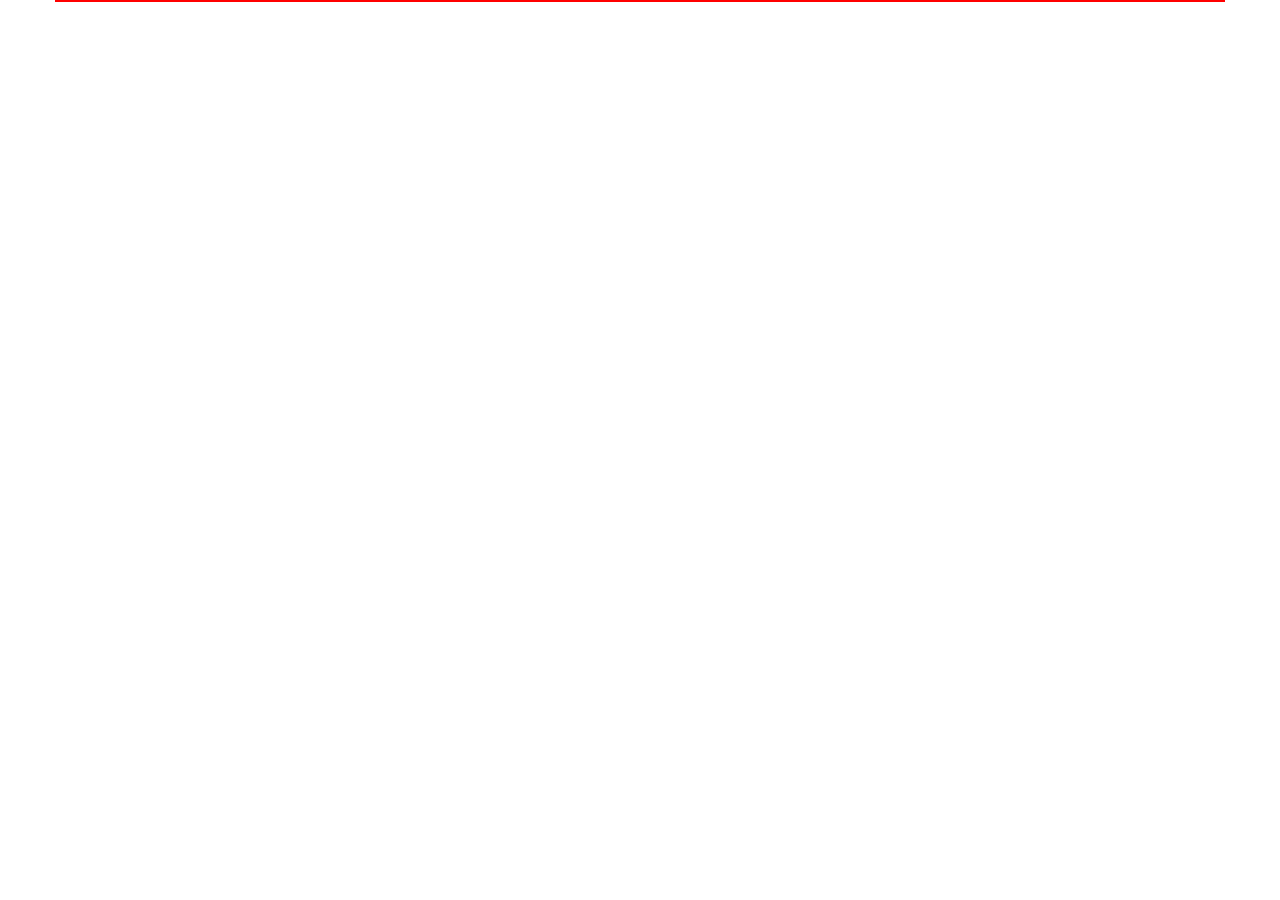
==== main/src/index.html @ f6c02198 "test" ====
<!Doctype HTML>
	<!--我又要加上一行-->
	<!--这是加的另一行噢，试试看-->
	<!--我会用merge了-->
	<!--在master上加了一行-->
<html>
<html lang="zh-CN">
	<head>
		<meta charset="utf-8">
		<!--设置文档兼容类型，表示使用ie浏览器的最新模式-->
		<meta http-equiv="X-UA-Compatible" content="IE=Edge">
		<!--设置视口的宽度（为设备的理想宽度），页面缩放初始比例值<理想宽度/可见宽度>-->
		<meta name="viewport" content="width=device-width, initial-scale=1">
		<!--上述三个标签必须放在最前面-->

		<title>Tzontlilic的主站</title>

		<!--<link href="./style.css" rel="stylesheet" type="text/css">--><!--之前自己写的样式表-->
		<!--引用bootstrap的样式表-->
		<link href="../lib/bootstrap.css" rel="stylesheet" type="text/css">
		<script src="../lib/jquery.min.js"></script>
		<!--引入bootstrap-->
		<script src="../lib/bootstrap.js"></script>
		<script src="./index.js"></script>
	
<style>
	div{
	
		border:1px solid red;
	}
</style>
	</head>
	<body>
		<div class="container"> <!--响应式布局容器-->	

		</div><!--容器-->
	</body>
</html>
---- main/src/style.css ----
body{
}
#father{
	height:auto;
	width:auto;
	align:center;
	float:left;
}
#weblogo  {
	height: 60px;
	width:  90px;
	float:left;
}
#headimg{ 
	background:url(../img/headimg.png);
	background-size: 100% 100%;
	width: 950px;
	height: 60px;
	float:left;
	margin-left:5px;
	margin-right:5px;
}
#loginPart{ 

	width:350px;
	height:60px;
	float:right;
}
#login{

	background-color: #5e758f;
	border-radius: 25px;
	border:1px solid green;
	width:80px;
	height:40px;
	line-height:40px;
	margin-left: 30px;
	margin-top: 10px;
	float:left;
	text-align:center;
}
#logging{ 
	border-radius:30px;	
	margin-top:30px;
	height:500px;
	width: 80%;
	margin-left: 10%;
	margin-right: 10%;
	float:left;
}

#logging> div{
	border: 1px dashed #5e758f;
	border-radius:30px;	
	height:480px;
	width:60%;
	margin-top:30px;
	margin-left: 20%;
	margin-right: 20%;
	margin-bottom:30px;
	float:left;
	text-align:center;
}
#registing{	
	border-radius:30px;	
	margin-top:30px;
	height:600px;
	width: 80%;
	margin-left: 10%;
	margin-right: 10%;
	float:left;
}
#registing> div{
	border: 1px dashed #5e758f;
	border-radius:30px;	
	height:550px;
	width:60%;
	margin-top:30px;
	margin-left: 20%;
	margin-right: 20%;
	margin-bottom:30px;
	float:left;
	text-align:center;
}
input {
  box-sizing: border-box;
  text-align:center;
  font-size:1.4em;
  width:30%;
  height:40px;
  border-radius:4px;
  border:1px solid #c8cccf;
  color:#6a6f77;
  text-decoration:none;
  width:30%;
  margin-left: 35%;
  margin-right: 35%;
}
input[type="submit"]{
	background-color: #71a364;
	color: white;
	text-align:center;
}
select{
	width:20%;
	height: 30px;
}
#regist{ 

	background-color: #5e758f;
	border-radius: 25px;
	border: 1px solid green;
	width:80px;
	height:40px;
	line-height:40px;
	margin-left: 30px;
	margin-top: 10px;
	float:left;
	text-align:center;
}
#logout{ 
	background-color: #5e758f;
	border-radius:25px;
	border: 1px solid green;
	width:80px;
	height:40px;
	line-height:40px;
	margin-left: 30px;
	margin-top: 10px;
	float:left;
	text-align:center;
}
#leader{
	border:1px solid #cbb3db;
	height: 50px;
	width: 100%;
	float:left;
	background-color: #67818f;
}

#leader > div{
	line-height:50px;
	height:50px;
	width:50px;
	float:left;
	margin-left: 20px;
}
#leader > font{
	height:40px;
	line-height:50px;
}
#img{ 
	margin-top:30px;
	width: 80%;
	margin-left: 10%;
	margin-right: 10%;
	float:left;
}
#friendlink{ 
	background-color:#1a191a;
	margin-top: 30px;
	border:1px solid #72898a;
	height: 100px;
	width: 100%;
	float:left;
}
#friendlink > div{
	width: 48%;
	height: 80px;
	float:left;
	margin-left:10px;
	margin-top:10px;
	margin-bottom:10px;
}
#copyright{ 
	height: 30px;
	width:100%;
	float:left;
	background-color: #67818f;
}

img{
	max-height:100%;
	max-width:100%;
}
label.error{

	color:red;
}
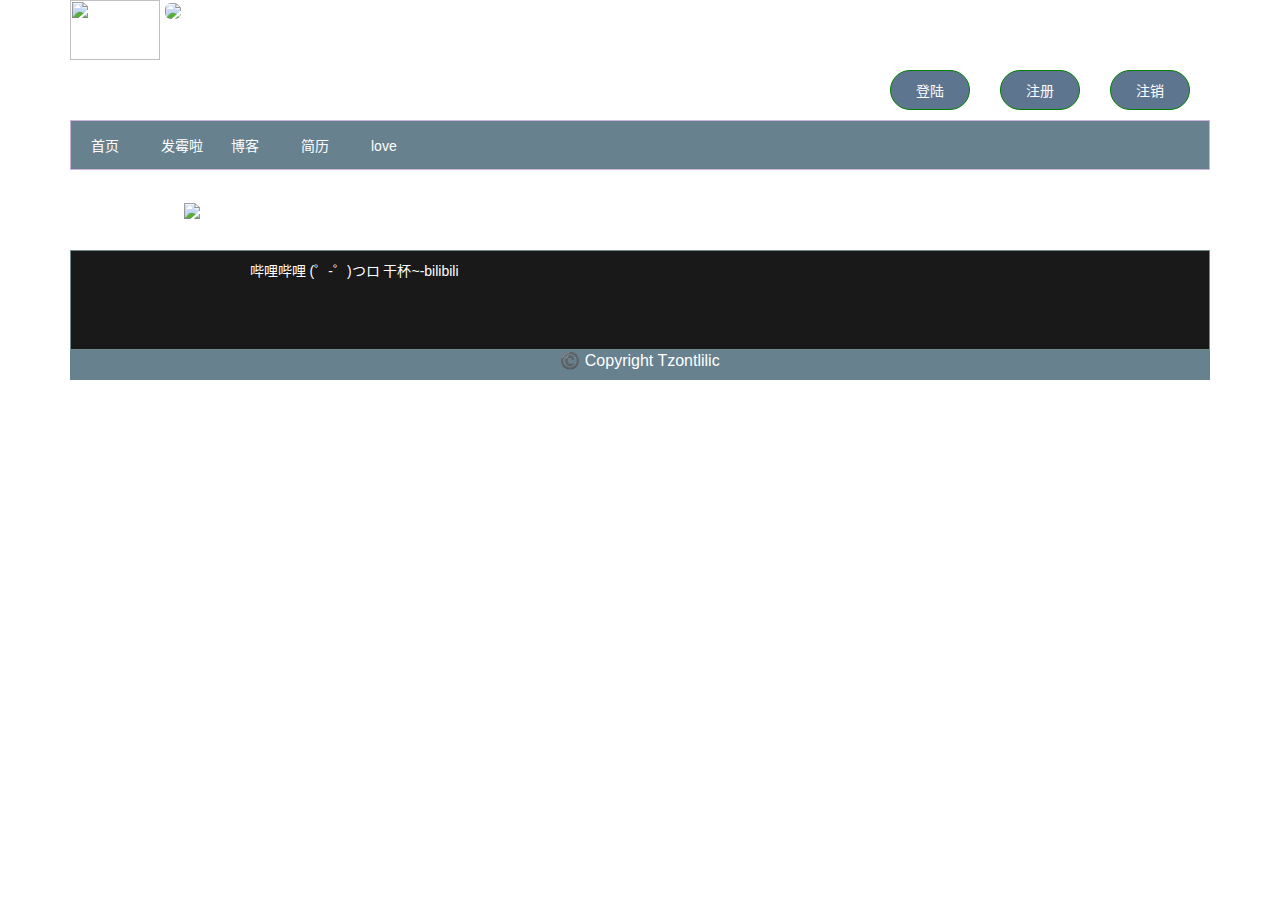
==== commit cb5d4f1e: "修复一些编码问题" ====
--- a/main/src/index.html
+++ b/main/src/index.html
@@ -15,7 +15,7 @@
 
 		<title>Tzontlilic的主站</title>
 
-		<!--<link href="./style.css" rel="stylesheet" type="text/css">--><!--之前自己写的样式表-->
+		<link href="./style.css" rel="stylesheet" type="text/css"><!--之前自己写的样式表-->
 		<!--引用bootstrap的样式表-->
 		<link href="../lib/bootstrap.css" rel="stylesheet" type="text/css">
 		<script src="../lib/jquery.min.js"></script>
@@ -23,16 +23,84 @@
 		<script src="../lib/bootstrap.js"></script>
 		<script src="./index.js"></script>
 	
-<style>
-	div{
-	
-		border:1px solid red;
-	}
-</style>
 	</head>
 	<body>
 		<div class="container"> <!--响应式布局容器-->	
+			<!--网页logo-->
+			<div id="weblogo">
+				<img height="60px" width="90px"  src="../img/logo2.png"/>
+			</div>
 
+			<!--额头图片-->
+			<div id="headimg" >
+				<img class="img-rounded" src="../img/headimg.png">		
+			</div>
+
+			<!--登陆超链接部分-->
+			<div id="loginPart">
+				<div id="login">
+					<a href="./login.html"><font color="white">登陆</font></a>	
+				</div>
+				<div id="regist">
+					<a href="./regist.html"><font color="white">注册</font></a>
+				</div>
+				<div id="logout">
+					<a href="#"><font color="white">注销</font></a>
+				</div>
+			</div>
+
+			<!--导航栏-->
+			<div id="leader">
+				<div>
+					<a href="./index.html"><font color="white">首页</font></a>
+				</div>
+				
+				<div>
+					<a href="#"><font color="white">发霉啦</font></a>
+				</div>
+
+				<div>
+					<a href="#"><font color="white">博客</font></a>
+				</div>
+
+				<div>
+					<a href="#"><font color="white">简历</font></a>
+				</div>
+				
+				<div>
+					<a href="./love.html"><font color="white">love</font></a>
+				</div>
+				
+			</div>
+
+			<!--图片内容-->
+			<div id="img" class="img-rounded">
+				<img  id="index_img" src="../img/background0.jpg"/>
+
+			</div>
+			
+			<!--友情链接-->
+			<div id="friendlink">
+				<div><!--左半边-->
+					<div align="center">
+						<a href="https://www.bilibili.com">
+							<font color="white">哔哩哔哩 (゜-゜)つロ 干杯~-bilibili</font>
+						</a>	
+					</div>
+				</div>
+				
+				<div> <!--右半边-->
+
+				</div>
+				
+			</div>
+			
+			<!--版权部分-->
+			<div id="copyright">
+				<div align="center">
+					<font text-align="center" color="white" size="3px">©️  Copyright Tzontlilic</font>
+				</div>
+			</div>
 		</div><!--容器-->
 	</body>
 </html>
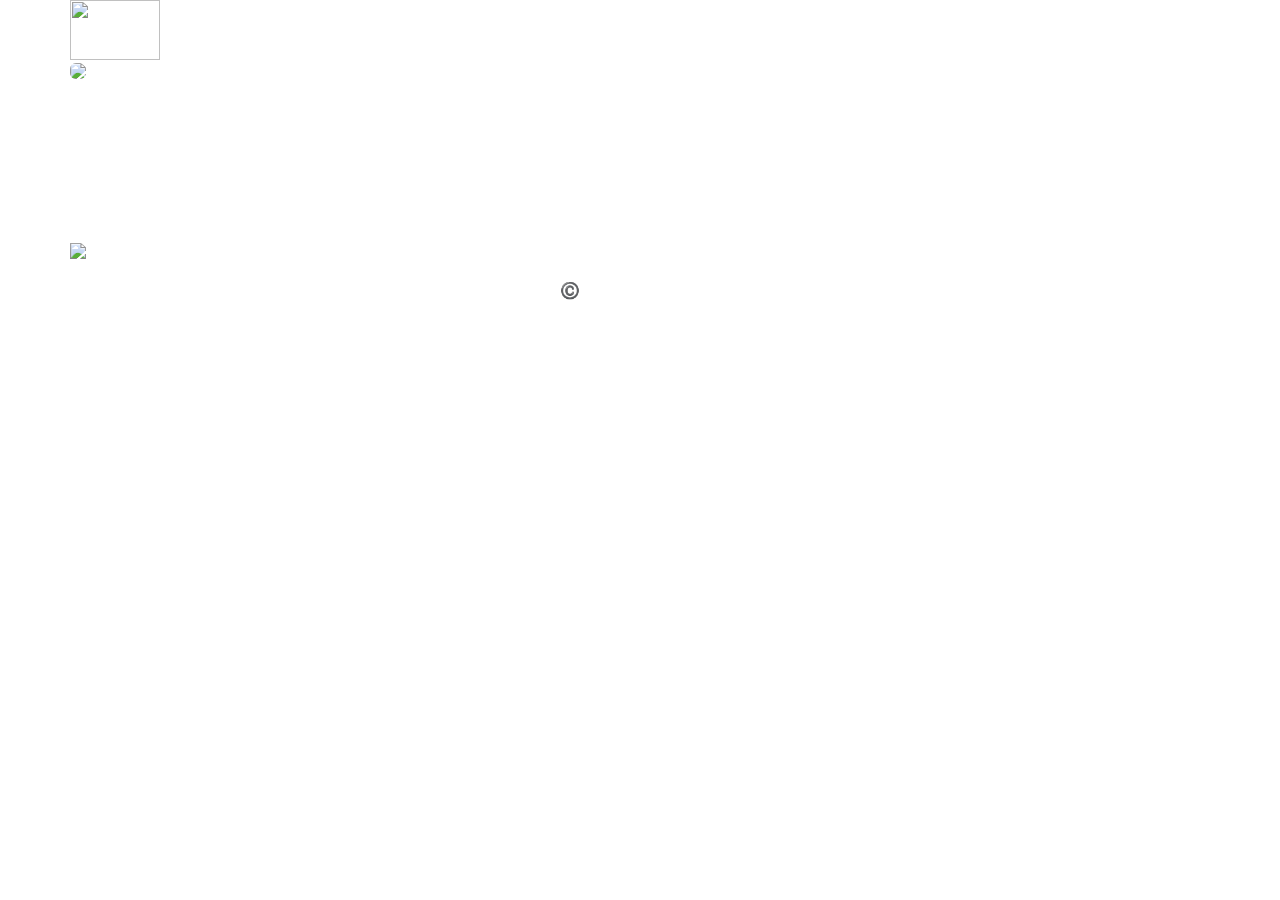
==== commit 1b59824c: "修复一些编码问题" ====
--- a/main/src/index.html
+++ b/main/src/index.html
@@ -1,8 +1,7 @@
 <!Doctype HTML>
 	<!--我又要加上一行-->
 	<!--这是加的另一行噢，试试看-->
-	<!--我会用merge了-->
-	<!--在master上加了一行-->
+	<!--在useBootstrap上加了一行-->
 <html>
 <html lang="zh-CN">
 	<head>
@@ -15,7 +14,7 @@
 
 		<title>Tzontlilic的主站</title>
 
-		<link href="./style.css" rel="stylesheet" type="text/css"><!--之前自己写的样式表-->
+		<!--<link href="./style.css" rel="stylesheet" type="text/css">--><!--之前自己写的样式表-->
 		<!--引用bootstrap的样式表-->
 		<link href="../lib/bootstrap.css" rel="stylesheet" type="text/css">
 		<script src="../lib/jquery.min.js"></script>
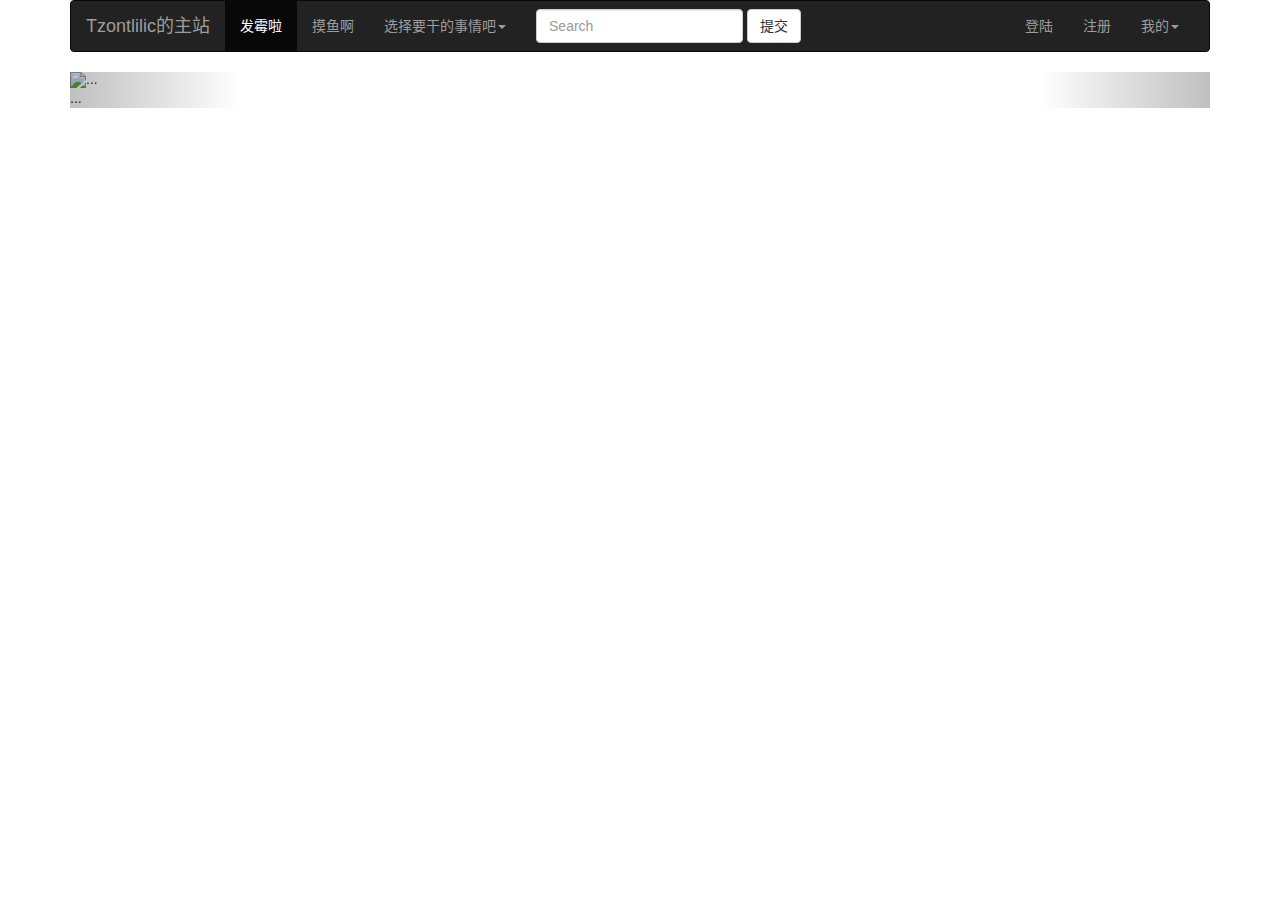
==== commit 8d835e05: "格式化了" ====
--- a/main/src/index.html
+++ b/main/src/index.html
@@ -1,105 +1,150 @@
 <!Doctype HTML>
-	<!--我又要加上一行-->
-	<!--这是加的另一行噢，试试看-->
-	<!--在useBootstrap上加了一行-->
+
+<!--我又要加上一行-->
+<!--这是加的另一行噢，试试看-->
+<!--我会用merge了-->
+<!--在master上加了一行-->
 <html>
-<html lang="zh-CN">
-	<head>
-		<meta charset="utf-8">
-		<!--设置文档兼容类型，表示使用ie浏览器的最新模式-->
-		<meta http-equiv="X-UA-Compatible" content="IE=Edge">
-		<!--设置视口的宽度（为设备的理想宽度），页面缩放初始比例值<理想宽度/可见宽度>-->
-		<meta name="viewport" content="width=device-width, initial-scale=1">
-		<!--上述三个标签必须放在最前面-->
+    <html lang="zh-CN">
+        <head>
+            <meta charset="utf-8">
+            <!--设置文档兼容类型，表示使用ie浏览器的最新模式-->
+            <meta http-equiv="X-UA-Compatible" content="IE=Edge">
+            <!--设置视口的宽度（为设备的理想宽度），页面缩放初始比例值<理想宽度/可见宽度>-->
+            <meta name="viewport" content="width=device-width, initial-scale=1">
+            <!--上述三个标签必须放在最前面-->
 
-		<title>Tzontlilic的主站</title>
+            <title>Tzontlilic的主站</title>
 
-		<!--<link href="./style.css" rel="stylesheet" type="text/css">--><!--之前自己写的样式表-->
-		<!--引用bootstrap的样式表-->
-		<link href="../lib/bootstrap.css" rel="stylesheet" type="text/css">
-		<script src="../lib/jquery.min.js"></script>
-		<!--引入bootstrap-->
-		<script src="../lib/bootstrap.js"></script>
-		<script src="./index.js"></script>
-	
-	</head>
-	<body>
-		<div class="container"> <!--响应式布局容器-->	
-			<!--网页logo-->
-			<div id="weblogo">
-				<img height="60px" width="90px"  src="../img/logo2.png"/>
-			</div>
+            <!--<link href="./style.css" rel="stylesheet" type="text/css">--><!--之前自己写的样式表-->
+            <!--引用bootstrap的样式表-->
+            <link href="../lib/bootstrap.css" rel="stylesheet" type="text/css">
+            <script src="../lib/jquery.min.js"></script>
+            <!--引入bootstrap-->
+            <script src="../lib/bootstrap.js"></script>
+            <script src="./index.js"></script>
 
-			<!--额头图片-->
-			<div id="headimg" >
-				<img class="img-rounded" src="../img/headimg.png">		
-			</div>
+            <style>
+            </style>
+        </head>
+        <body>
+            <div class="container"> <!--响应式布局容器-->	
 
-			<!--登陆超链接部分-->
-			<div id="loginPart">
-				<div id="login">
-					<a href="./login.html"><font color="white">登陆</font></a>	
-				</div>
-				<div id="regist">
-					<a href="./regist.html"><font color="white">注册</font></a>
-				</div>
-				<div id="logout">
-					<a href="#"><font color="white">注销</font></a>
-				</div>
-			</div>
 
-			<!--导航栏-->
-			<div id="leader">
-				<div>
-					<a href="./index.html"><font color="white">首页</font></a>
-				</div>
-				
-				<div>
-					<a href="#"><font color="white">发霉啦</font></a>
-				</div>
+                <!--导航栏-->
+                <nav class="navbar navbar-inverse">
+                    <div class="container-fluid">
+                        <!-- Brand and toggle get grouped for better mobile display -->
+                        <div class="navbar-header">
+                            <button type="button" class="navbar-toggle collapsed" data-toggle="collapse" data-target="#bs-example-navbar-collapse-1" aria-expanded="false">
+                                <span class="sr-only">Toggle navigation</span>
+                                <span class="icon-bar"></span>
+                                <span class="icon-bar"></span>
+                                <span class="icon-bar"></span>
+                            </button>
+                            <a class="navbar-brand" href="./index.html">Tzontlilic的主站</a>
+                        </div>
 
-				<div>
-					<a href="#"><font color="white">博客</font></a>
-				</div>
+                        <!-- Collect the nav links, forms, and other content for toggling -->
+                        <div class="collapse navbar-collapse" id="bs-example-navbar-collapse-1">
+                            <ul class="nav navbar-nav">
+                                <li class="active"><a href="#">发霉啦 <span class="sr-only">(current)</span></a></li>
+                                <li><a href="#">摸鱼啊</a></li>
+                                <li class="dropdown">
+                                    <a href="#" class="dropdown-toggle" data-toggle="dropdown" role="button" aria-haspopup="true" aria-expanded="false">选择要干的事情吧<span class="caret"></span></a>
+                                    <ul class="dropdown-menu">
+                                        <li><a href="https://www.bilibili.com">看会动漫</a></li>
+                                        <li><a href="https://www.bing.com">搜索点什么</a></li>
+                                        <li role="separator" class="divider"></li>
+                                        <li><a href="./love.html">嘿嘿嘿</a></li>
+                                    </ul>
+                                </li>
+                            </ul>
+                            <form class="navbar-form navbar-left">
+                                <div class="form-group">
+                                    <input type="text" class="form-control" placeholder="Search">
+                                </div>
+                                <button type="submit" class="btn btn-default">提交</button>
+                            </form>
+                            <ul class="nav navbar-nav navbar-right">
+                                <li><a href="./login.html">登陆</a>
+                                    <li><a href="./regist.html">注册</a></li>
+                                    <li class="dropdown">
+                                        <a href="#" class="dropdown-toggle" data-toggle="dropdown" role="button" aria-haspopup="true" aria-expanded="false">我的<span class="caret"></span></a>
+                                        <ul class="dropdown-menu">
+                                            <li><a href="#">($我的账号)</a></li>
+                                            <li><a href="#">($我的消息)</a></li>
+                                            <li role="separator" class="divider"></li>
+                                            <li><a href="#">退出登陆</a></li>
+                                        </ul>
+                                    </li>
+                            </ul>
+                        </div><!-- /.navbar-collapse -->
+                    </div><!-- /.container-fluid -->
+                </nav>
 
-				<div>
-					<a href="#"><font color="white">简历</font></a>
-				</div>
-				
-				<div>
-					<a href="./love.html"><font color="white">love</font></a>
-				</div>
-				
-			</div>
 
-			<!--图片内容-->
-			<div id="img" class="img-rounded">
-				<img  id="index_img" src="../img/background0.jpg"/>
 
-			</div>
-			
-			<!--友情链接-->
-			<div id="friendlink">
-				<div><!--左半边-->
-					<div align="center">
-						<a href="https://www.bilibili.com">
-							<font color="white">哔哩哔哩 (゜-゜)つロ 干杯~-bilibili</font>
-						</a>	
-					</div>
-				</div>
-				
-				<div> <!--右半边-->
 
-				</div>
-				
-			</div>
-			
-			<!--版权部分-->
-			<div id="copyright">
-				<div align="center">
-					<font text-align="center" color="white" size="3px">©️  Copyright Tzontlilic</font>
-				</div>
-			</div>
-		</div><!--容器-->
-	</body>
-</html>
+                <!--轮播图-->
+                <div id="carousel-example-generic" class="carousel slide" data-ride="carousel">
+                    <!-- Indicators -->
+                    <ol class="carousel-indicators">
+                        <li data-target="#carousel-example-generic" data-slide-to="0" class="active"></li>
+                        <li data-target="#carousel-example-generic" data-slide-to="1"></li>
+                        <li data-target="#carousel-example-generic" data-slide-to="2"></li>
+                        <li data-target="#carousel-example-generic" data-slide-to="3"></li>
+                        <li data-target="#carousel-example-generic" data-slide-to="4"></li>
+                    </ol>
+
+                    <!-- Wrapper for slides -->
+                    <div class="carousel-inner" role="listbox">
+                        <div class="item active">
+                            <img src="../img/background0.jpg" alt="...">
+                            <div class="carousel-caption">
+                                ...
+                            </div>
+                        </div>
+                        <div class="item">
+                            <img src="../img/background1.jpg" alt="...">
+                            <div class="carousel-caption">
+                                ...
+                            </div>
+                        </div>
+                        <div class="item">
+                            <img src="../img/background2.jpg" alt="...">
+                            <div class="carousel-caption">
+                                ...
+                            </div>
+                        </div>
+                        <div class="item">
+                            <img src="../img/background3.jpg" alt="...">
+                            <div class="carousel-caption">
+                                ...
+                            </div>
+                        </div>
+                        <div class="item">
+                            <img src="../img/background4.jpg" alt="...">
+                            <div class="carousel-caption">
+                                ...
+                            </div>
+                        </div>
+
+
+
+                        ...
+                    </div>
+
+                    <!-- Controls -->
+                    <a class="left carousel-control" href="#carousel-example-generic" role="button" data-slide="prev">
+                        <span class="glyphicon glyphicon-chevron-left" aria-hidden="true"></span>
+                        <span class="sr-only">Previous</span>
+                    </a>
+                    <a class="right carousel-control" href="#carousel-example-generic" role="button" data-slide="next">
+                        <span class="glyphicon glyphicon-chevron-right" aria-hidden="true"></span>
+                        <span class="sr-only">Next</span>
+                    </a>
+                </div>
+            </div><!--容器-->
+        </body>
+    </html>
--- a/main/src/style.css
+++ b/main/src/style.css
@@ -1,189 +1,189 @@
 body{
 }
 #father{
-	height:auto;
-	width:auto;
-	align:center;
-	float:left;
+    height:auto;
+    width:auto;
+    align:center;
+    float:left;
 }
 #weblogo  {
-	height: 60px;
-	width:  90px;
-	float:left;
+    height: 60px;
+    width:  90px;
+    float:left;
 }
 #headimg{ 
-	background:url(../img/headimg.png);
-	background-size: 100% 100%;
-	width: 950px;
-	height: 60px;
-	float:left;
-	margin-left:5px;
-	margin-right:5px;
+    background:url(../img/headimg.png);
+    background-size: 100% 100%;
+    width: 950px;
+    height: 60px;
+    float:left;
+    margin-left:5px;
+    margin-right:5px;
 }
 #loginPart{ 
 
-	width:350px;
-	height:60px;
-	float:right;
+    width:350px;
+    height:60px;
+    float:right;
 }
 #login{
 
-	background-color: #5e758f;
-	border-radius: 25px;
-	border:1px solid green;
-	width:80px;
-	height:40px;
-	line-height:40px;
-	margin-left: 30px;
-	margin-top: 10px;
-	float:left;
-	text-align:center;
+    background-color: #5e758f;
+    border-radius: 25px;
+    border:1px solid green;
+    width:80px;
+    height:40px;
+    line-height:40px;
+    margin-left: 30px;
+    margin-top: 10px;
+    float:left;
+    text-align:center;
 }
 #logging{ 
-	border-radius:30px;	
-	margin-top:30px;
-	height:500px;
-	width: 80%;
-	margin-left: 10%;
-	margin-right: 10%;
-	float:left;
+    border-radius:30px;	
+    margin-top:30px;
+    height:500px;
+    width: 80%;
+    margin-left: 10%;
+    margin-right: 10%;
+    float:left;
 }
 
 #logging> div{
-	border: 1px dashed #5e758f;
-	border-radius:30px;	
-	height:480px;
-	width:60%;
-	margin-top:30px;
-	margin-left: 20%;
-	margin-right: 20%;
-	margin-bottom:30px;
-	float:left;
-	text-align:center;
+    border: 1px dashed #5e758f;
+    border-radius:30px;	
+    height:480px;
+    width:60%;
+    margin-top:30px;
+    margin-left: 20%;
+    margin-right: 20%;
+    margin-bottom:30px;
+    float:left;
+    text-align:center;
 }
 #registing{	
-	border-radius:30px;	
-	margin-top:30px;
-	height:600px;
-	width: 80%;
-	margin-left: 10%;
-	margin-right: 10%;
-	float:left;
+    border-radius:30px;	
+    margin-top:30px;
+    height:600px;
+    width: 80%;
+    margin-left: 10%;
+    margin-right: 10%;
+    float:left;
 }
 #registing> div{
-	border: 1px dashed #5e758f;
-	border-radius:30px;	
-	height:550px;
-	width:60%;
-	margin-top:30px;
-	margin-left: 20%;
-	margin-right: 20%;
-	margin-bottom:30px;
-	float:left;
-	text-align:center;
+    border: 1px dashed #5e758f;
+    border-radius:30px;	
+    height:550px;
+    width:60%;
+    margin-top:30px;
+    margin-left: 20%;
+    margin-right: 20%;
+    margin-bottom:30px;
+    float:left;
+    text-align:center;
 }
 input {
-  box-sizing: border-box;
-  text-align:center;
-  font-size:1.4em;
-  width:30%;
-  height:40px;
-  border-radius:4px;
-  border:1px solid #c8cccf;
-  color:#6a6f77;
-  text-decoration:none;
-  width:30%;
-  margin-left: 35%;
-  margin-right: 35%;
+    box-sizing: border-box;
+    text-align:center;
+    font-size:1.4em;
+    width:30%;
+    height:40px;
+    border-radius:4px;
+    border:1px solid #c8cccf;
+    color:#6a6f77;
+    text-decoration:none;
+    width:30%;
+    margin-left: 35%;
+    margin-right: 35%;
 }
 input[type="submit"]{
-	background-color: #71a364;
-	color: white;
-	text-align:center;
+    background-color: #71a364;
+    color: white;
+    text-align:center;
 }
 select{
-	width:20%;
-	height: 30px;
+    width:20%;
+    height: 30px;
 }
 #regist{ 
 
-	background-color: #5e758f;
-	border-radius: 25px;
-	border: 1px solid green;
-	width:80px;
-	height:40px;
-	line-height:40px;
-	margin-left: 30px;
-	margin-top: 10px;
-	float:left;
-	text-align:center;
+    background-color: #5e758f;
+    border-radius: 25px;
+    border: 1px solid green;
+    width:80px;
+    height:40px;
+    line-height:40px;
+    margin-left: 30px;
+    margin-top: 10px;
+    float:left;
+    text-align:center;
 }
 #logout{ 
-	background-color: #5e758f;
-	border-radius:25px;
-	border: 1px solid green;
-	width:80px;
-	height:40px;
-	line-height:40px;
-	margin-left: 30px;
-	margin-top: 10px;
-	float:left;
-	text-align:center;
+    background-color: #5e758f;
+    border-radius:25px;
+    border: 1px solid green;
+    width:80px;
+    height:40px;
+    line-height:40px;
+    margin-left: 30px;
+    margin-top: 10px;
+    float:left;
+    text-align:center;
 }
 #leader{
-	border:1px solid #cbb3db;
-	height: 50px;
-	width: 100%;
-	float:left;
-	background-color: #67818f;
+    border:1px solid #cbb3db;
+    height: 50px;
+    width: 100%;
+    float:left;
+    background-color: #67818f;
 }
 
 #leader > div{
-	line-height:50px;
-	height:50px;
-	width:50px;
-	float:left;
-	margin-left: 20px;
+    line-height:50px;
+    height:50px;
+    width:50px;
+    float:left;
+    margin-left: 20px;
 }
 #leader > font{
-	height:40px;
-	line-height:50px;
+    height:40px;
+    line-height:50px;
 }
 #img{ 
-	margin-top:30px;
-	width: 80%;
-	margin-left: 10%;
-	margin-right: 10%;
-	float:left;
+    margin-top:30px;
+    width: 80%;
+    margin-left: 10%;
+    margin-right: 10%;
+    float:left;
 }
 #friendlink{ 
-	background-color:#1a191a;
-	margin-top: 30px;
-	border:1px solid #72898a;
-	height: 100px;
-	width: 100%;
-	float:left;
+    background-color:#1a191a;
+    margin-top: 30px;
+    border:1px solid #72898a;
+    height: 100px;
+    width: 100%;
+    float:left;
 }
 #friendlink > div{
-	width: 48%;
-	height: 80px;
-	float:left;
-	margin-left:10px;
-	margin-top:10px;
-	margin-bottom:10px;
+    width: 48%;
+    height: 80px;
+    float:left;
+    margin-left:10px;
+    margin-top:10px;
+    margin-bottom:10px;
 }
 #copyright{ 
-	height: 30px;
-	width:100%;
-	float:left;
-	background-color: #67818f;
+    height: 30px;
+    width:100%;
+    float:left;
+    background-color: #67818f;
 }
 
 img{
-	max-height:100%;
-	max-width:100%;
+    max-height:100%;
+    max-width:100%;
 }
 label.error{
 
-	color:red;
+    color:red;
 }
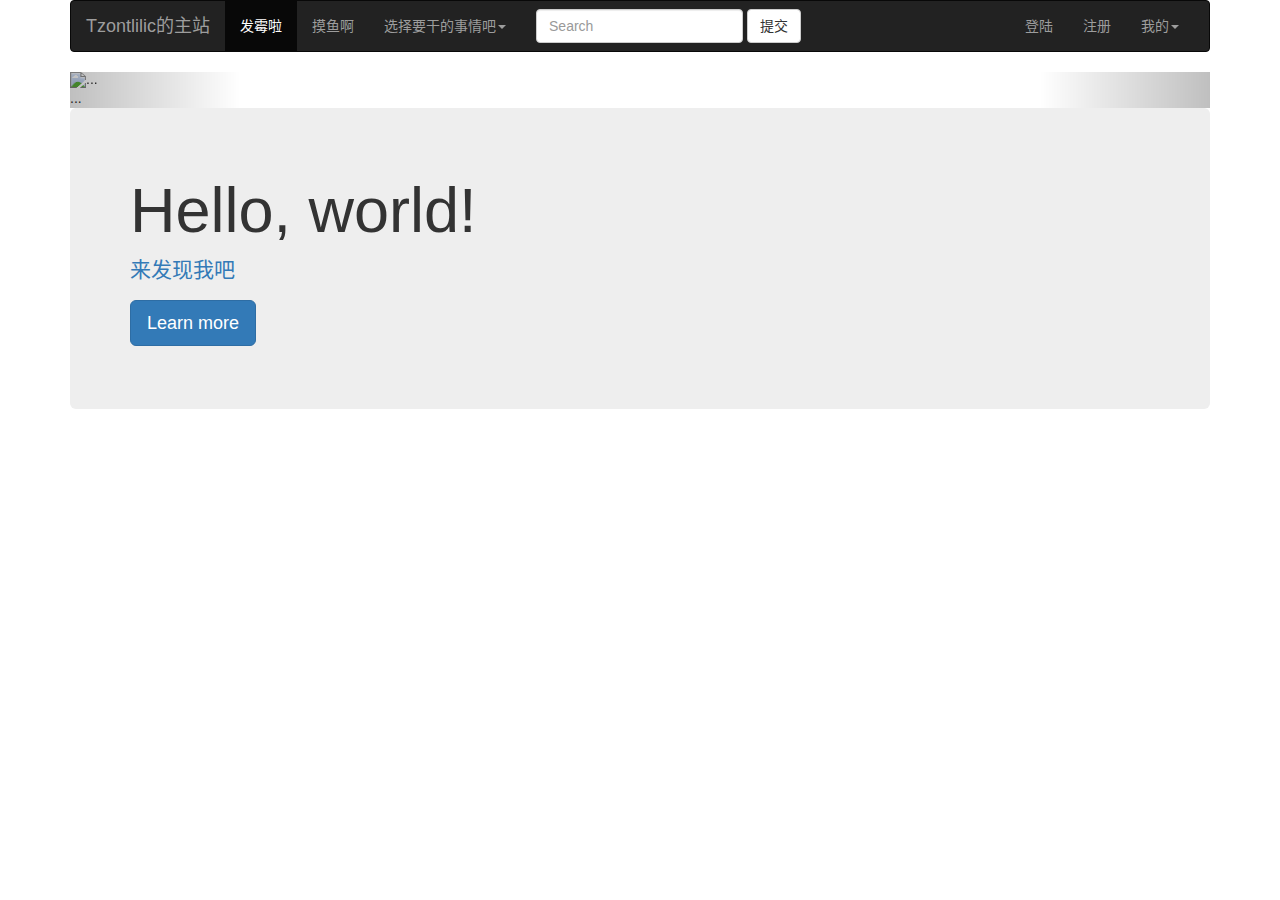
==== commit 867925ad: "打算把登陆和注册放到下拉菜单里" ====
--- a/main/src/index.html
+++ b/main/src/index.html
@@ -55,6 +55,7 @@
                                     <ul class="dropdown-menu">
                                         <li><a href="https://www.bilibili.com">看会动漫</a></li>
                                         <li><a href="https://www.bing.com">搜索点什么</a></li>
+                                        <li><a href="https://www.github.com/Tzontlilic/">Github</a></li>
                                         <li role="separator" class="divider"></li>
                                         <li><a href="./love.html">嘿嘿嘿</a></li>
                                     </ul>
@@ -145,6 +146,15 @@
                         <span class="sr-only">Next</span>
                     </a>
                 </div>
+
+                <!--巨幕-->
+                <div class="jumbotron">
+                    <h1 class="text-success">Hello, world!</h1>
+                    <p class="text-primary">来发现我吧</p>
+                    <p><a class="btn btn-primary btn-lg" href="#" role="button">Learn more</a></p>
+                </div>
+
+                <!--友情链接部分-->
             </div><!--容器-->
         </body>
     </html>
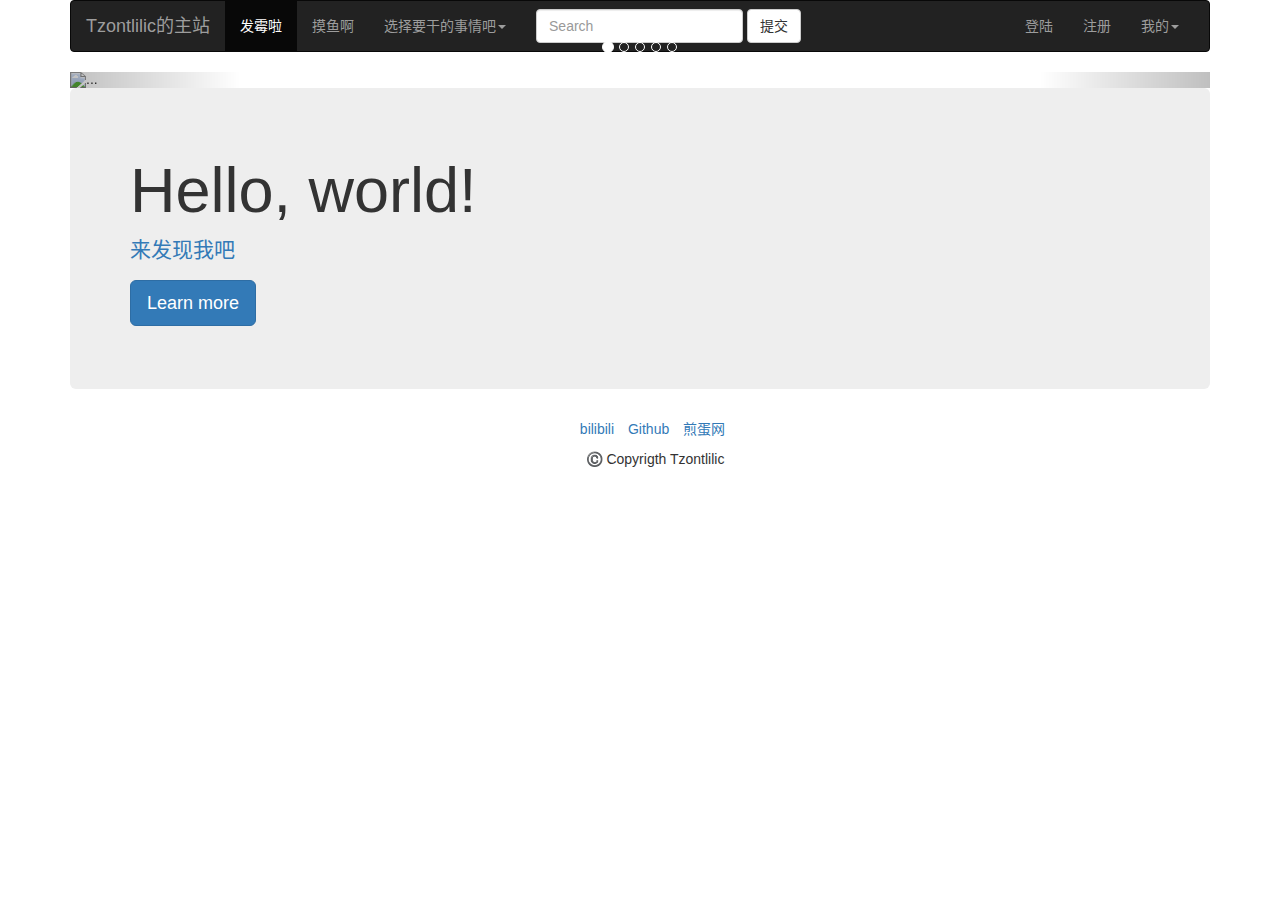
==== commit bdb692dd: "合并了一下" ====
--- a/main/src/index.html
+++ b/main/src/index.html
@@ -1,10 +1,8 @@
 <!Doctype HTML>
-
 <!--我又要加上一行-->
 <!--这是加的另一行噢，试试看-->
 <!--我会用merge了-->
 <!--在master上加了一行-->
-<html>
     <html lang="zh-CN">
         <head>
             <meta charset="utf-8">
@@ -130,10 +128,6 @@
                                 ...
                             </div>
                         </div>
-
-
-
-                        ...
                     </div>
 
                     <!-- Controls -->
@@ -154,7 +148,26 @@
                     <p><a class="btn btn-primary btn-lg" href="#" role="button">Learn more</a></p>
                 </div>
 
+
                 <!--友情链接部分-->
+                <div class="container">
+                    <div align="center" class="row" >
+                        <ul class="list-inline">
+                            <li><a href="https://www.bilibili.com">bilibili</a></li>
+                            <li><a href="https://www.github.com/Tzontlilic">Github</a></li>
+                            <li><a href="http://jandan.net">煎蛋网</a></li>
+                        </ul>
+                    </div>
+                </div>
+
+                <!--版权部分-->
+                <div class="container" >
+                    <div align="center">
+                        <font>©️   Copyrigth Tzontlilic</font>
+                    </div>
+                </div>
+                   
+
             </div><!--容器-->
         </body>
     </html>
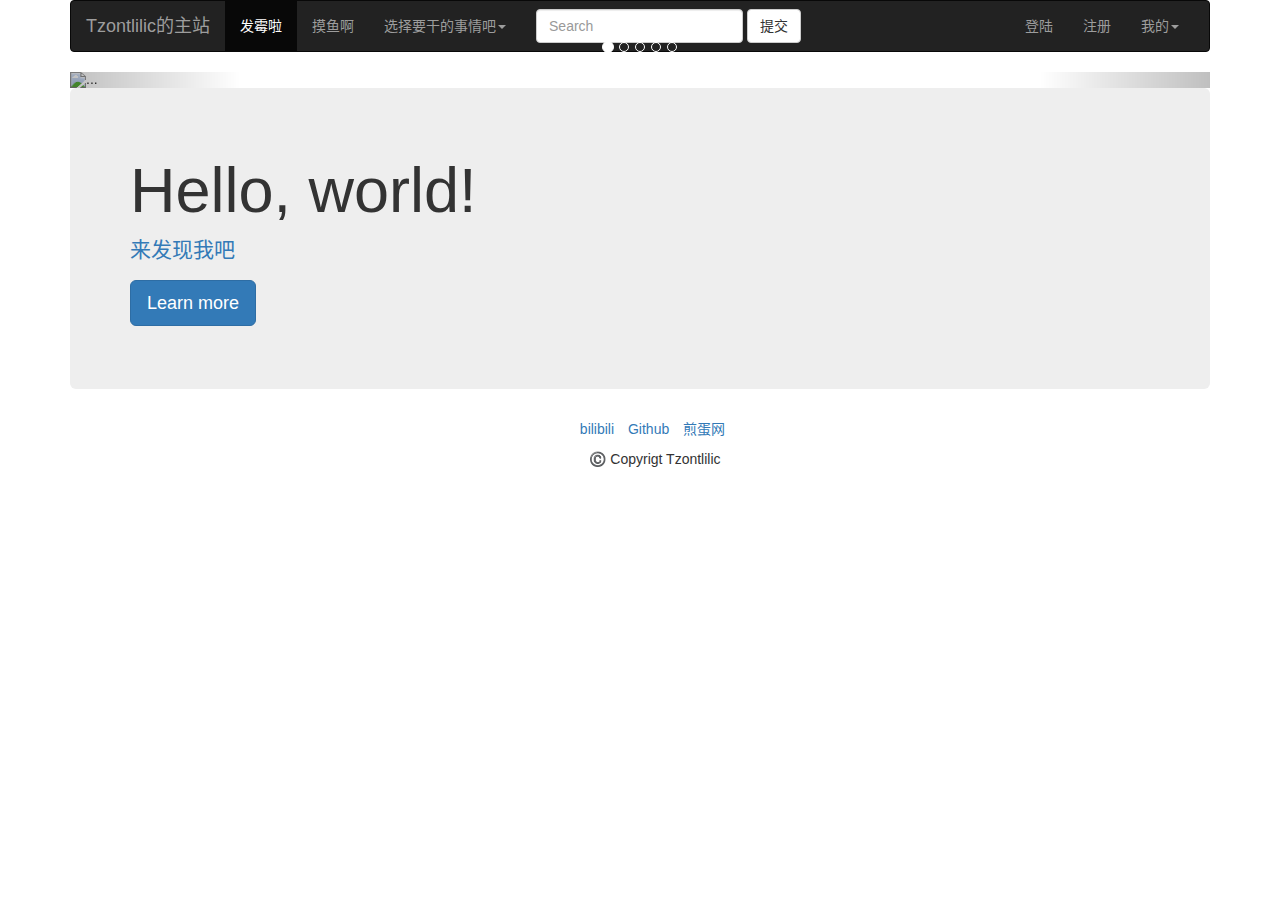
==== commit 9d595cd1: "暂时成型" ====
--- a/main/src/index.html
+++ b/main/src/index.html
@@ -1,8 +1,4 @@
-<!Doctype HTML>
-<!--我又要加上一行-->
-<!--这是加的另一行噢，试试看-->
-<!--我会用merge了-->
-<!--在master上加了一行-->
+<!DOCTYPE HTML>
     <html lang="zh-CN">
         <head>
             <meta charset="utf-8">
@@ -163,7 +159,7 @@
                 <!--版权部分-->
                 <div class="container" >
                     <div align="center">
-                        <font>©️   Copyrigth Tzontlilic</font>
+                        <font>©️   Copyrigt Tzontlilic</font>
                     </div>
                 </div>
                    
